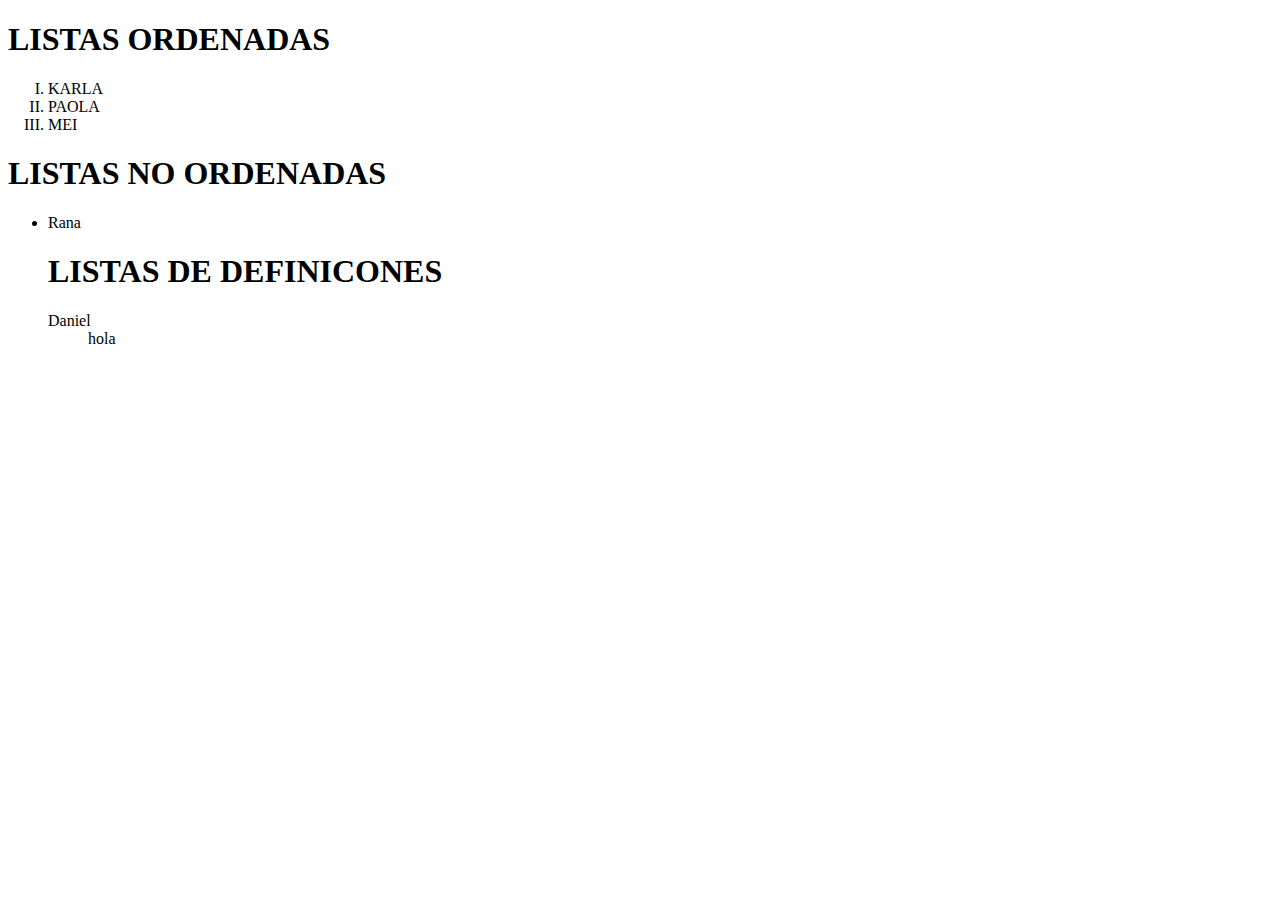
==== hipervinculos/prácticas 5005/listas.html @ 87671c22 "HOLA" ====
<!DOCTYPE html>
<html>

<head>
  <meta charset="UTF-8">
  <meta name="viewport" content="width=device-width, initial-scale=1">
  <title>LISTAS HTML</title>
</head>

<body>
<h1>LISTAS ORDENADAS</h1>
<ol type="I">
  <li> KARLA</li>
  <li>PAOLA</li>
  <li>MEI</li>
</ol>
<h1>LISTAS NO ORDENADAS</h1>
<ul type="disk">
  <li>Rana</li>
<h1>LISTAS DE DEFINICONES</h1>
<dl>
  <dt>Daniel</dt>
  <dd>hola</dd>
</dl>
</body>

</html>
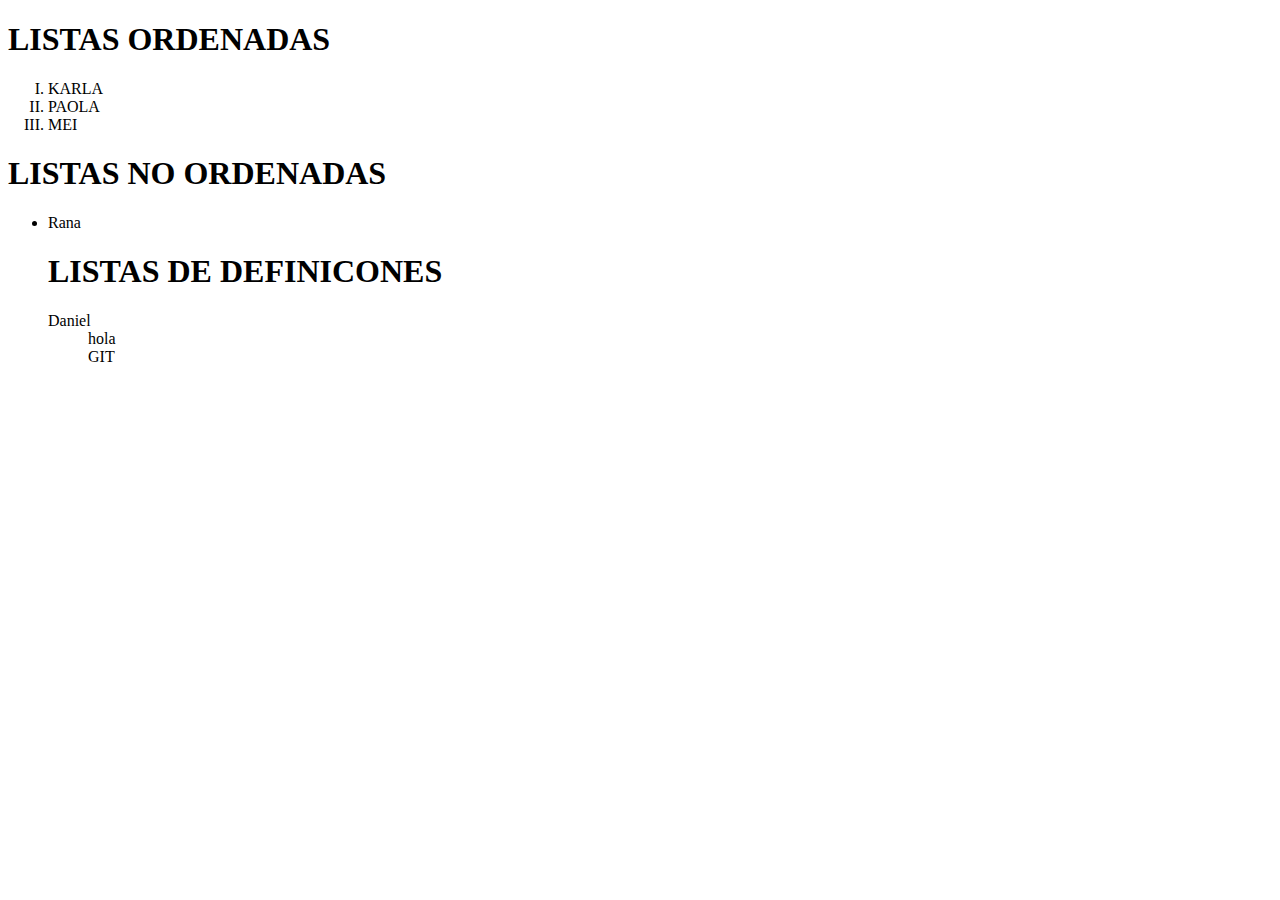
==== commit 18214b50: "HOLA" ====
--- a/hipervinculos/prácticas 5005/listas.html
+++ b/hipervinculos/prácticas 5005/listas.html
@@ -21,6 +21,7 @@
 <dl>
   <dt>Daniel</dt>
   <dd>hola</dd>
+  <dd>GIT </dd>
 </dl>
 </body>
 
